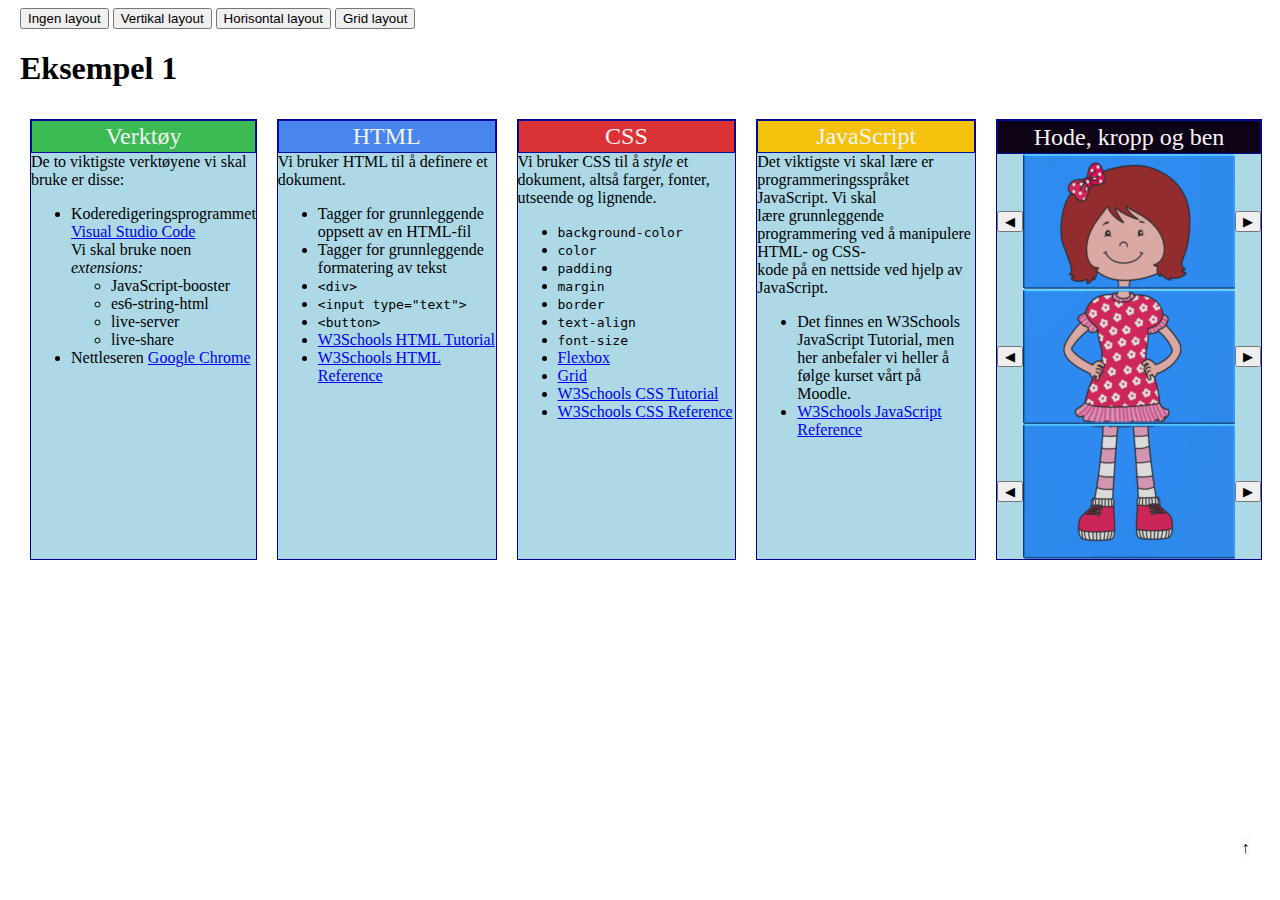
==== index.html @ 4f65aeaa "Update index.html" ====
<!DOCTYPE html>
<html lang="en">
  <head>
    <meta charset="UTF-8" />
    <meta http-equiv="X-UA-Compatible" content="IE=edge" />
    <meta name="viewport" content="width=device-width, initial-scale=1.0" />
    <link rel="stylesheet" href="https://erwan228.github.io/Rioulus-programmering/css/styles.css"/>
    <title>Eksempel 1</title>
  </head>
  <body>
    <button>Ingen layout</button>
    <button>Vertikal layout</button>
    <button>Horisontal layout</button>
    <button>Grid layout</button>

    <h1>Eksempel 1</h1>
<div class="cards">
    <div class="card">
    <div class="header green">Verktøy</div>
    <div class="innerCard">
      De to viktigste verktøyene vi skal bruke er disse:
      <ul>
        <li>
          Koderedigeringsprogrammet
          <a href="https://code.visualstudio.com/">Visual Studio Code</a>
          <br />Vi skal bruke noen <i>extensions:</i>
          <ul>
            <li>JavaScript-booster</li>
            <li>es6-string-html</li>
            <li>live-server</li>
            <li>live-share</li>
          </ul>
        </li>
        <li>Nettleseren <a href="https://www.google.com/intl/no/chrome/">Google Chrome</a></li>
      </ul>
    </div>
    </div>

    <div class="card">
    <div class="header blue">HTML</div>
    <div class="innerCard">
      Vi bruker HTML til å definere et dokument.
      <ul>
        <li>Tagger for grunnleggende oppsett av en HTML-fil</li>
        <li>Tagger for grunnleggende formatering av tekst</li>
        <li><tt>&lt;div&gt;</tt></li>
        <li><tt>&lt;input type="text"&gt;</tt></li>
        <li><tt>&lt;button&gt;</tt></li>
        <li>
          <a href="https://www.w3schools.com/html/default.asp" target="_new"
            >W3Schools HTML Tutorial</a
          >
        </li>
        <li>
          <a href="https://www.w3schools.com/tags/default.asp" target="_new"
            >W3Schools HTML Reference</a
          >
        </li>
      </ul>
    </div>
    </div>

    <div class="card">
    <div class="header red">CSS</div>
    <div class="innerCard">
      Vi bruker CSS til å <i>style</i> et dokument, altså farger, fonter,
      utseende og lignende.
      <ul>
        <li><tt>background-color</tt></li>
        <li><tt>color</tt></li>
        <li><tt>padding</tt></li>
        <li><tt>margin</tt></li>
        <li><tt>border</tt></li>
        <li><tt>text-align</tt></li>
        <li><tt>font-size</tt></li>
        <li>
          <a
            href="https://css-tricks.com/snippets/css/a-guide-to-flexbox/"
            target="_new"
            >Flexbox</a
          >
        </li>
        <li>
          <a
            href="https://css-tricks.com/snippets/css/complete-guide-grid/"
            target="_new"
            >Grid</a
          >
        </li>
        <li>
          <a href="https://www.w3schools.com/css/default.asp" target="_new"
            >W3Schools CSS Tutorial</a
          >
        </li>
        <li>
          <a href="https://www.w3schools.com/cssref/default.asp" target="_new"
            >W3Schools CSS Reference</a
          >
        </li>
      </ul>
    </div>
    </div>

    <div class="card">
    <div class="header yellow">JavaScript</div>
    <div class="innerCard">
      Det viktigste vi skal lære er programmeringsspråket JavaScript. Vi skal<br />
      lære grunnleggende programmering ved å manipulere HTML- og CSS-<br />
      kode på en nettside ved hjelp av JavaScript.
      <ul>
        <li>
          Det finnes en W3Schools JavaScript Tutorial, men her anbefaler vi
          heller å følge kurset vårt på Moodle.
        </li>
        <li>
          <a href="https://www.w3schools.com/jsref/default.asp" target="_new"
            >W3Schools JavaScript Reference</a
          >
        </li>
      </ul>
    </div>
    </div>
<div class="card">
<div class="header dark">Hode, kropp og ben</div>
<div class="gamePart">
    <button>◀</button>
    <img src="img/head1.png">
    <button>▶</button>
</div>

<div class="gamePart">
    <button>◀</button>
    <img src="img/body1.png">
    <button>▶</button>
</div>

<div class="gamePart">
    <button>◀</button>
    <img src="img/legs1.png">
    <button>▶</button>
</div>
</div>
</div>

<a style="width: auto;
    position: fixed;
    z-index: 1;
    top: 93%;
    left: 97%;
    overflow-x: hidden;
    background-color: rgba(238, 238, 238, 0.363);
    border-radius: 10px;
    padding-top: 2px;
    user-select: none;" onclick="window.scrollTo({ top: 0, behavior: 'smooth' });">
  &#x2191;
</a>
  </body>
</html>
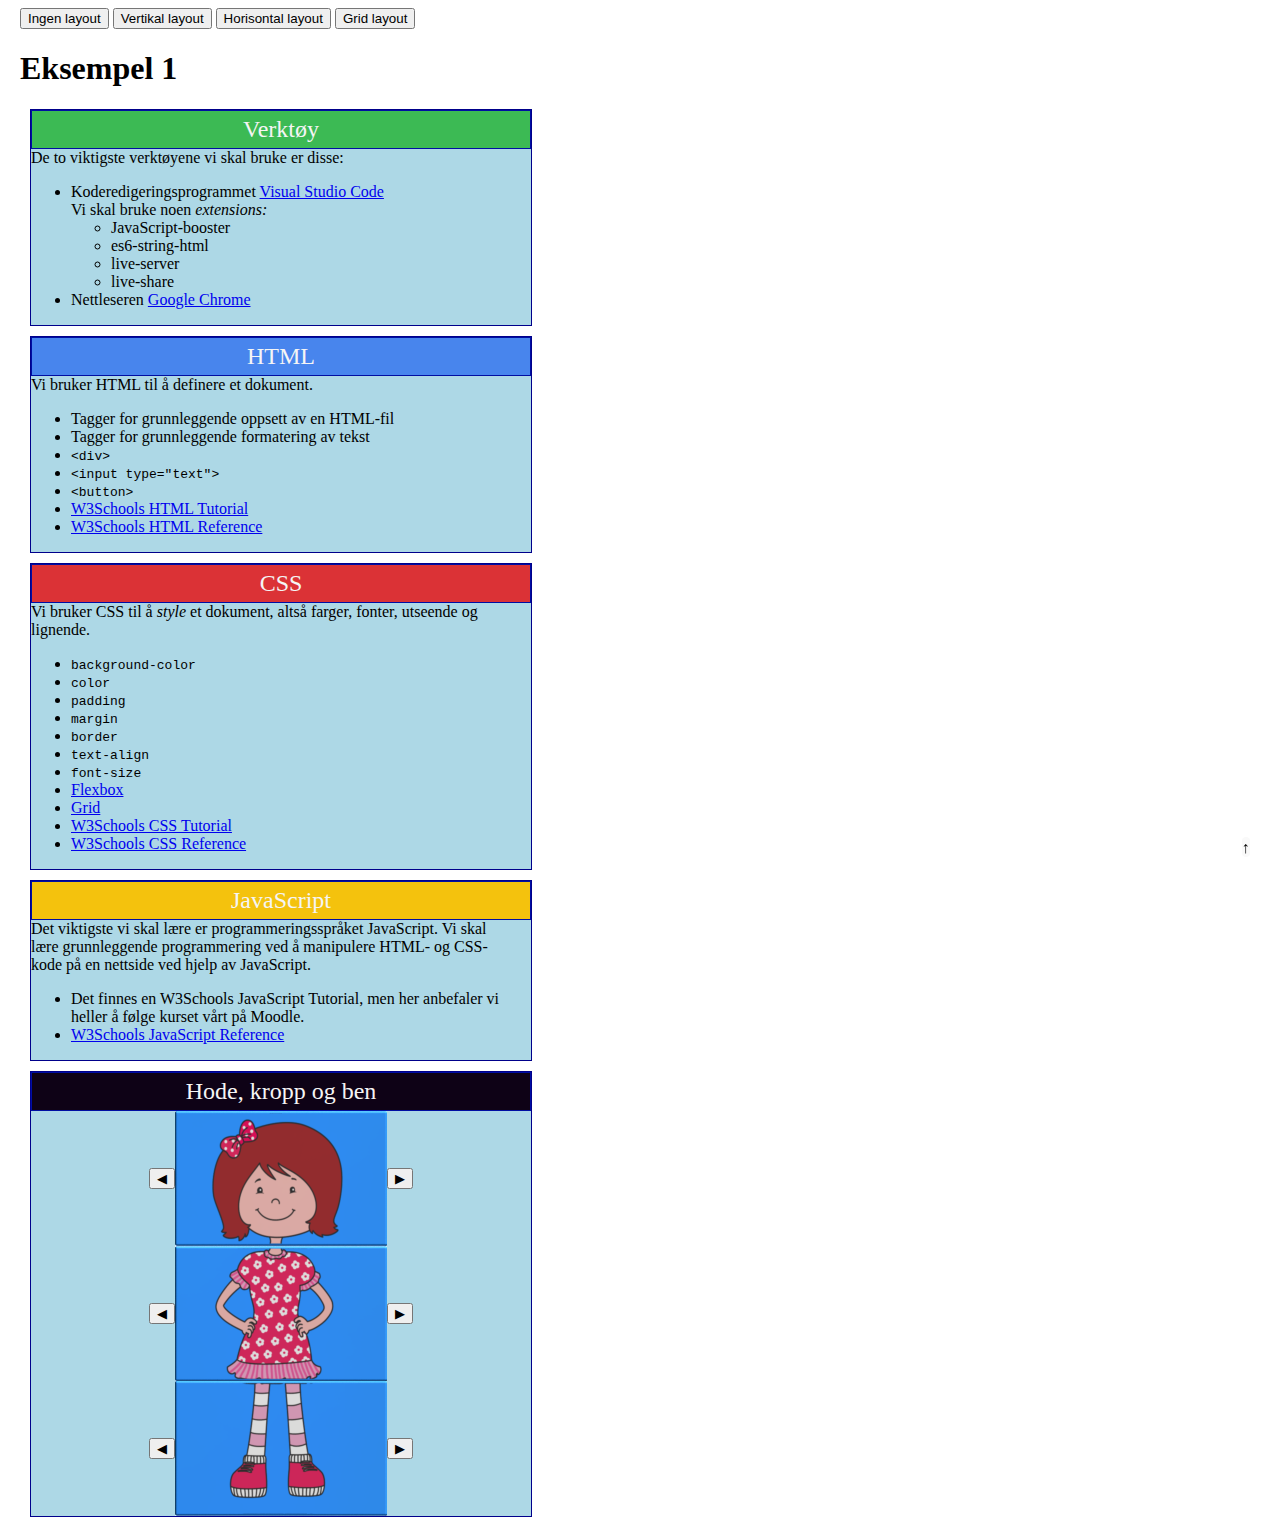
==== commit 7960dba7: "Javascript" ====
--- a/index.html
+++ b/index.html
@@ -8,10 +8,10 @@
     <title>Eksempel 1</title>
   </head>
   <body>
-    <button>Ingen layout</button>
-    <button>Vertikal layout</button>
-    <button>Horisontal layout</button>
-    <button>Grid layout</button>
+    <button onclick="noLayout()">Ingen layout</button>
+    <button onclick="verLayout()">Vertikal layout</button>
+    <button onclick="horLayout()">Horisontal layout</button>
+    <button onclick="gridLayout()">Grid layout</button>
 
     <h1>Eksempel 1</h1>
 <div class="cards">
@@ -122,22 +122,13 @@
     </div>
 <div class="card">
 <div class="header dark">Hode, kropp og ben</div>
-<div class="gamePart">
-    <button>◀</button>
-    <img src="img/head1.png">
-    <button>▶</button>
+<div id="head" class="gamePart">
 </div>
 
-<div class="gamePart">
-    <button>◀</button>
-    <img src="img/body1.png">
-    <button>▶</button>
+<div id="body" class="gamePart">
 </div>
 
-<div class="gamePart">
-    <button>◀</button>
-    <img src="img/legs1.png">
-    <button>▶</button>
+<div id="legs" class="gamePart">
 </div>
 </div>
 </div>
@@ -154,5 +145,7 @@
     user-select: none;" onclick="window.scrollTo({ top: 0, behavior: 'smooth' });">
   &#x2191;
 </a>
+
+<script src="https://erwan228.github.io/Rioulus-programmering/javascript/script.js"></script>
   </body>
 </html>
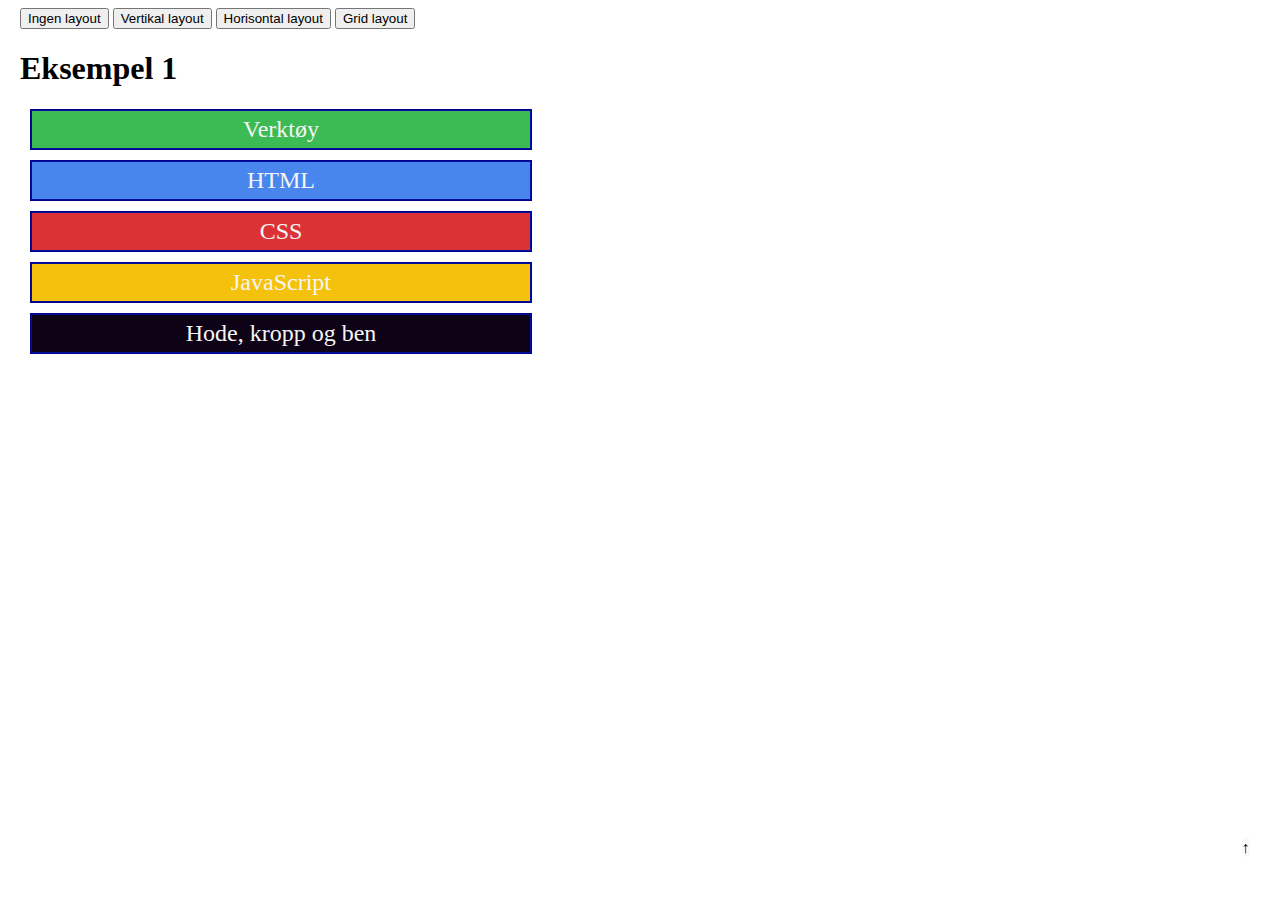
==== commit e979f489: "velge header" ====
--- a/index.html
+++ b/index.html
@@ -4,124 +4,51 @@
     <meta charset="UTF-8" />
     <meta http-equiv="X-UA-Compatible" content="IE=edge" />
     <meta name="viewport" content="width=device-width, initial-scale=1.0" />
-    <link rel="stylesheet" href="https://erwan228.github.io/Rioulus-programmering/css/styles.css"/>
+    <link rel="stylesheet" href="/css/styles.css"/>
     <title>Eksempel 1</title>
   </head>
   <body>
+    <div>
     <button onclick="noLayout()">Ingen layout</button>
     <button onclick="verLayout()">Vertikal layout</button>
     <button onclick="horLayout()">Horisontal layout</button>
     <button onclick="gridLayout()">Grid layout</button>
-
+    </div>
     <h1>Eksempel 1</h1>
-<div class="cards">
+<div id="cards">
     <div class="card">
-    <div class="header green">Verktøy</div>
-    <div class="innerCard">
-      De to viktigste verktøyene vi skal bruke er disse:
-      <ul>
-        <li>
-          Koderedigeringsprogrammet
-          <a href="https://code.visualstudio.com/">Visual Studio Code</a>
-          <br />Vi skal bruke noen <i>extensions:</i>
-          <ul>
-            <li>JavaScript-booster</li>
-            <li>es6-string-html</li>
-            <li>live-server</li>
-            <li>live-share</li>
-          </ul>
-        </li>
-        <li>Nettleseren <a href="https://www.google.com/intl/no/chrome/">Google Chrome</a></li>
-      </ul>
+    <div class="header green" onclick="showVerktøy()">Verktøy</div>
+    <div id="verktøyCard">
+    
     </div>
     </div>
 
     <div class="card">
-    <div class="header blue">HTML</div>
-    <div class="innerCard">
-      Vi bruker HTML til å definere et dokument.
-      <ul>
-        <li>Tagger for grunnleggende oppsett av en HTML-fil</li>
-        <li>Tagger for grunnleggende formatering av tekst</li>
-        <li><tt>&lt;div&gt;</tt></li>
-        <li><tt>&lt;input type="text"&gt;</tt></li>
-        <li><tt>&lt;button&gt;</tt></li>
-        <li>
-          <a href="https://www.w3schools.com/html/default.asp" target="_new"
-            >W3Schools HTML Tutorial</a
-          >
-        </li>
-        <li>
-          <a href="https://www.w3schools.com/tags/default.asp" target="_new"
-            >W3Schools HTML Reference</a
-          >
-        </li>
-      </ul>
+    <div class="header blue" onclick="showHTML()">HTML</div>
+    <div id="HTMLCard">
+    
     </div>
     </div>
 
     <div class="card">
-    <div class="header red">CSS</div>
-    <div class="innerCard">
-      Vi bruker CSS til å <i>style</i> et dokument, altså farger, fonter,
-      utseende og lignende.
-      <ul>
-        <li><tt>background-color</tt></li>
-        <li><tt>color</tt></li>
-        <li><tt>padding</tt></li>
-        <li><tt>margin</tt></li>
-        <li><tt>border</tt></li>
-        <li><tt>text-align</tt></li>
-        <li><tt>font-size</tt></li>
-        <li>
-          <a
-            href="https://css-tricks.com/snippets/css/a-guide-to-flexbox/"
-            target="_new"
-            >Flexbox</a
-          >
-        </li>
-        <li>
-          <a
-            href="https://css-tricks.com/snippets/css/complete-guide-grid/"
-            target="_new"
-            >Grid</a
-          >
-        </li>
-        <li>
-          <a href="https://www.w3schools.com/css/default.asp" target="_new"
-            >W3Schools CSS Tutorial</a
-          >
-        </li>
-        <li>
-          <a href="https://www.w3schools.com/cssref/default.asp" target="_new"
-            >W3Schools CSS Reference</a
-          >
-        </li>
-      </ul>
+    <div class="header red" onclick="showCSS()">CSS</div>
+    <div id="CSSCard">
+    
     </div>
     </div>
 
-    <div class="card">
-    <div class="header yellow">JavaScript</div>
-    <div class="innerCard">
-      Det viktigste vi skal lære er programmeringsspråket JavaScript. Vi skal<br />
-      lære grunnleggende programmering ved å manipulere HTML- og CSS-<br />
-      kode på en nettside ved hjelp av JavaScript.
-      <ul>
-        <li>
-          Det finnes en W3Schools JavaScript Tutorial, men her anbefaler vi
-          heller å følge kurset vårt på Moodle.
-        </li>
-        <li>
-          <a href="https://www.w3schools.com/jsref/default.asp" target="_new"
-            >W3Schools JavaScript Reference</a
-          >
-        </li>
-      </ul>
+
+  <div class="card">
+  <div class="header yellow" onclick="showJavaScript()">JavaScript</div>
+  <div id="javaScriptCard">
+  
     </div>
     </div>
+
+
 <div class="card">
-<div class="header dark">Hode, kropp og ben</div>
+<div class="header dark" onclick="showHKB()">Hode, kropp og ben</div>
+<div id="hkbCard">
 <div id="head" class="gamePart">
 </div>
 
@@ -129,6 +56,7 @@
 </div>
 
 <div id="legs" class="gamePart">
+</div>
 </div>
 </div>
 </div>
@@ -146,6 +74,6 @@
   &#x2191;
 </a>
 
-<script src="https://erwan228.github.io/Rioulus-programmering/javascript/script.js"></script>
+<script src="/javascript/script.js"></script>
   </body>
 </html>
--- a/css/styles.css
+++ b/css/styles.css
@@ -0,0 +1,77 @@
+body {
+    margin-left: 20px;
+}
+
+.card {
+    width: 500px;
+    background-color: lightblue;
+    border: 1px solid darkblue;
+    margin: 10px;
+}
+
+.innerCard {
+    padding: 10px;
+}
+
+.header {
+    color: whitesmoke;
+    text-align: center;
+    font-size: x-large;
+    padding: 1% 0;
+    border: solid 1px #000ea2;
+    user-select: none;
+}
+
+.green {
+    background-color: #3cba54;
+}
+
+.yellow {
+    background-color: #f4c20d;
+}
+
+.red {
+    background-color: #db3236;
+}
+
+.blue {
+    background-color: #4885ed;
+}
+
+.dark {
+    background-color: #0e0216;
+}
+
+p {
+    padding-left: 10px;
+}
+
+::selection {
+    background-color: orchid;
+}
+
+::-webkit-scrollbar {
+    display: none;
+}
+
+div.gamePart {
+    display: flex;
+    justify-content: center;
+    align-items: center;
+}
+
+.vertikalLayout {
+    display: flex;
+    flex-direction: column;
+    
+}
+
+.horisontalLayout {
+    display: flex;
+    flex-direction: row;
+}
+
+.gridLayout {
+    display: grid;
+    grid-template-columns: 1fr 1fr 1fr;
+}